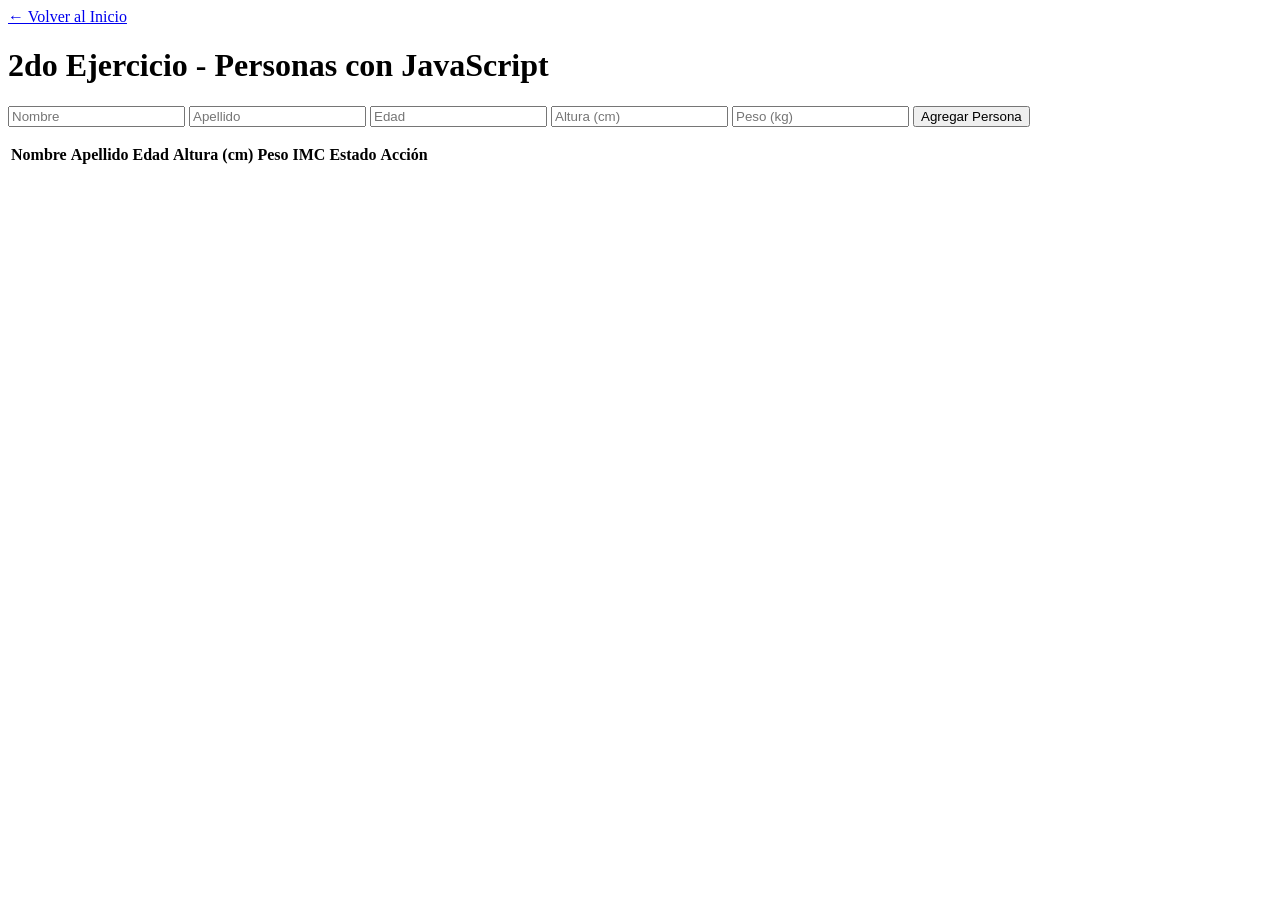
==== personas.html @ 6a447628 "Creo contenido para persona html" ====
<!DOCTYPE html>
<html lang="es">

<head>
    <meta charset="UTF-8">
    <meta name="viewport" content="width=device-width, initial-scale=1.0">
    <title>Personas con JavaScript</title>

    <link rel="stylesheet" href="estilos.css">
</head>

<body>

    <a href="index.html" class="boton-volver">
        ← Volver al Inicio
    </a>

    <h1>2do Ejercicio - Personas con JavaScript</h1>

    <form id="formPersona">

        <input
            type="text"
            id="nombre"
            placeholder="Nombre">

        <input
            type="text"
            id="apellido"
            placeholder="Apellido">

        <input
            type="number"
            id="edad"
            placeholder="Edad">

        <input
            type="number"
            id="altura"
            placeholder="Altura (cm)">

        <input
            type="number"
            step="0.01"
            id="peso"
            placeholder="Peso (kg)">

        <button type="submit">
            Agregar Persona
        </button>

    </form>

    <p id="mensajeError"></p>

    <table>

        <thead>

            <tr>
                <th>Nombre</th>
                <th>Apellido</th>
                <th>Edad</th>
                <th>Altura (cm) </th>
                <th>Peso</th>
                <th>IMC</th>
                <th>Estado</th>
                <th>Acción</th>
            </tr>

        </thead>

        <tbody id="tablaPersonas">

        </tbody>

    </table>

    <script src="personas.js"></script>

</body>

</html>
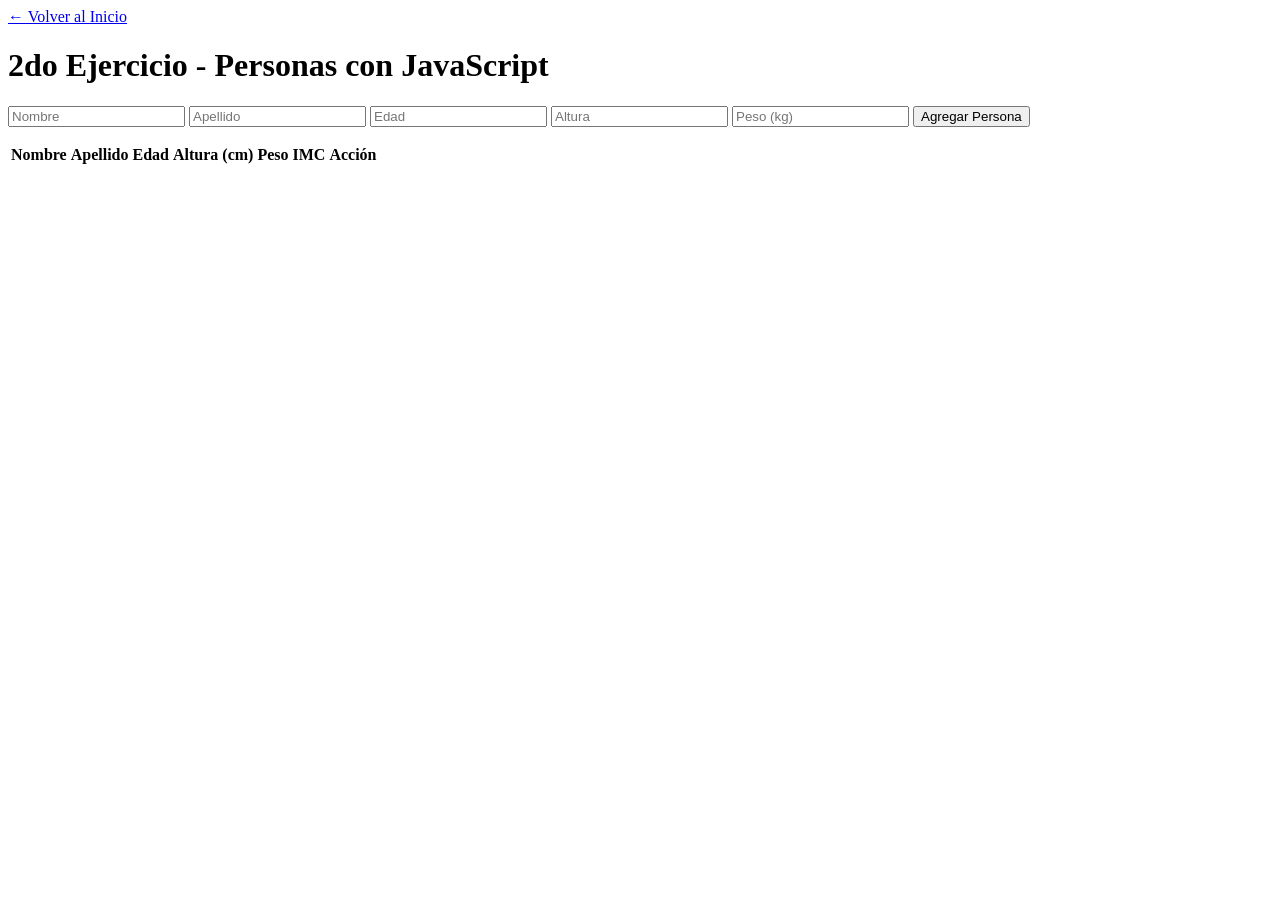
==== commit a5d858a9: "Agrego contenido en personas js" ====
--- a/personas.html
+++ b/personas.html
@@ -37,7 +37,7 @@
         <input
             type="number"
             id="altura"
-            placeholder="Altura (cm)">
+            placeholder="Altura">
 
         <input
             type="number"
@@ -64,7 +64,6 @@
                 <th>Altura (cm) </th>
                 <th>Peso</th>
                 <th>IMC</th>
-                <th>Estado</th>
                 <th>Acción</th>
             </tr>
 
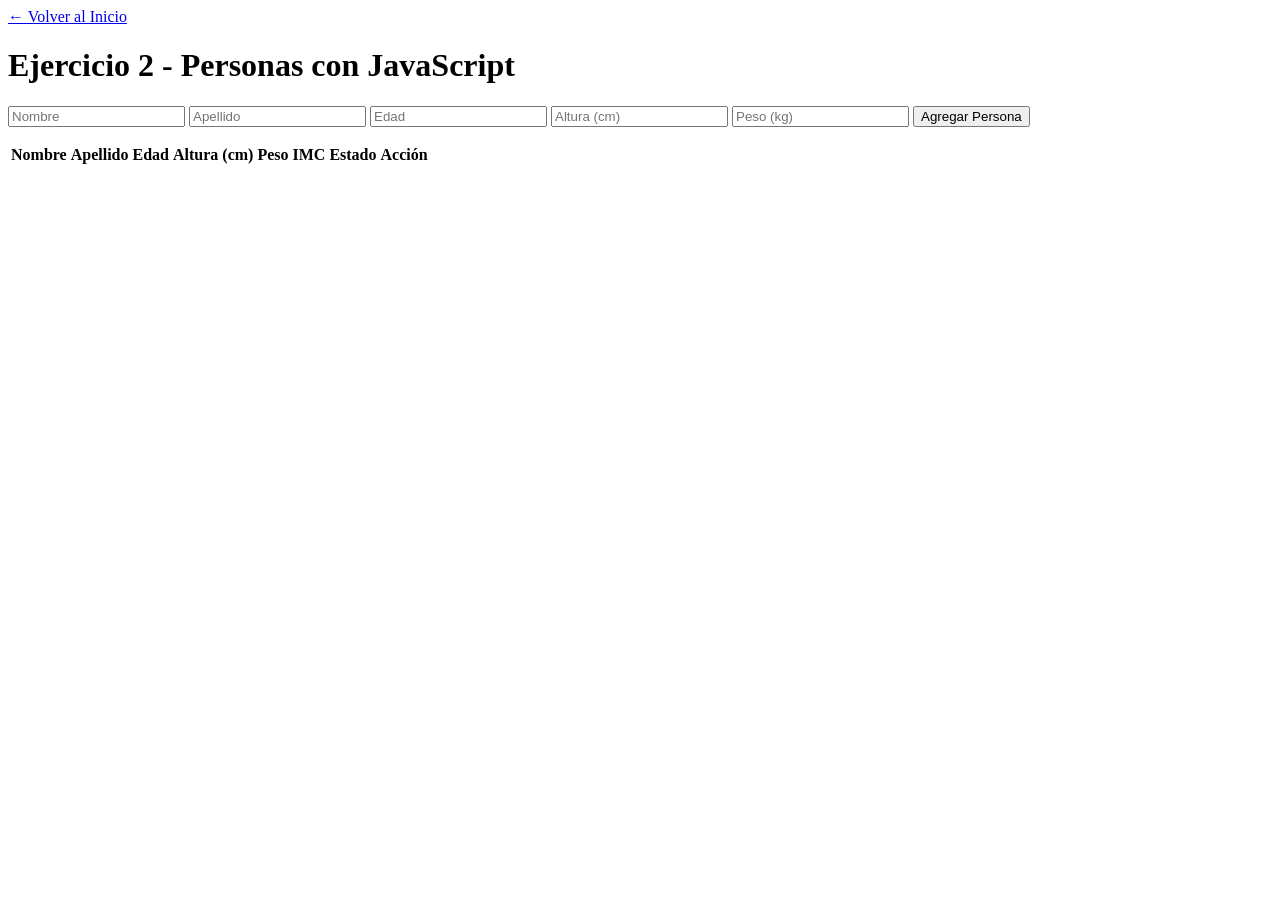
==== commit ed5616d7: "Modifico el html y js de persona agregando estado y modificando la altura" ====
--- a/personas.html
+++ b/personas.html
@@ -15,7 +15,7 @@
         ← Volver al Inicio
     </a>
 
-    <h1>2do Ejercicio - Personas con JavaScript</h1>
+    <h1>Ejercicio 2 - Personas con JavaScript</h1>
 
     <form id="formPersona">
 
@@ -37,7 +37,7 @@
         <input
             type="number"
             id="altura"
-            placeholder="Altura">
+            placeholder="Altura (cm)">
 
         <input
             type="number"
@@ -64,6 +64,7 @@
                 <th>Altura (cm) </th>
                 <th>Peso</th>
                 <th>IMC</th>
+                <th>Estado</th>
                 <th>Acción</th>
             </tr>
 
